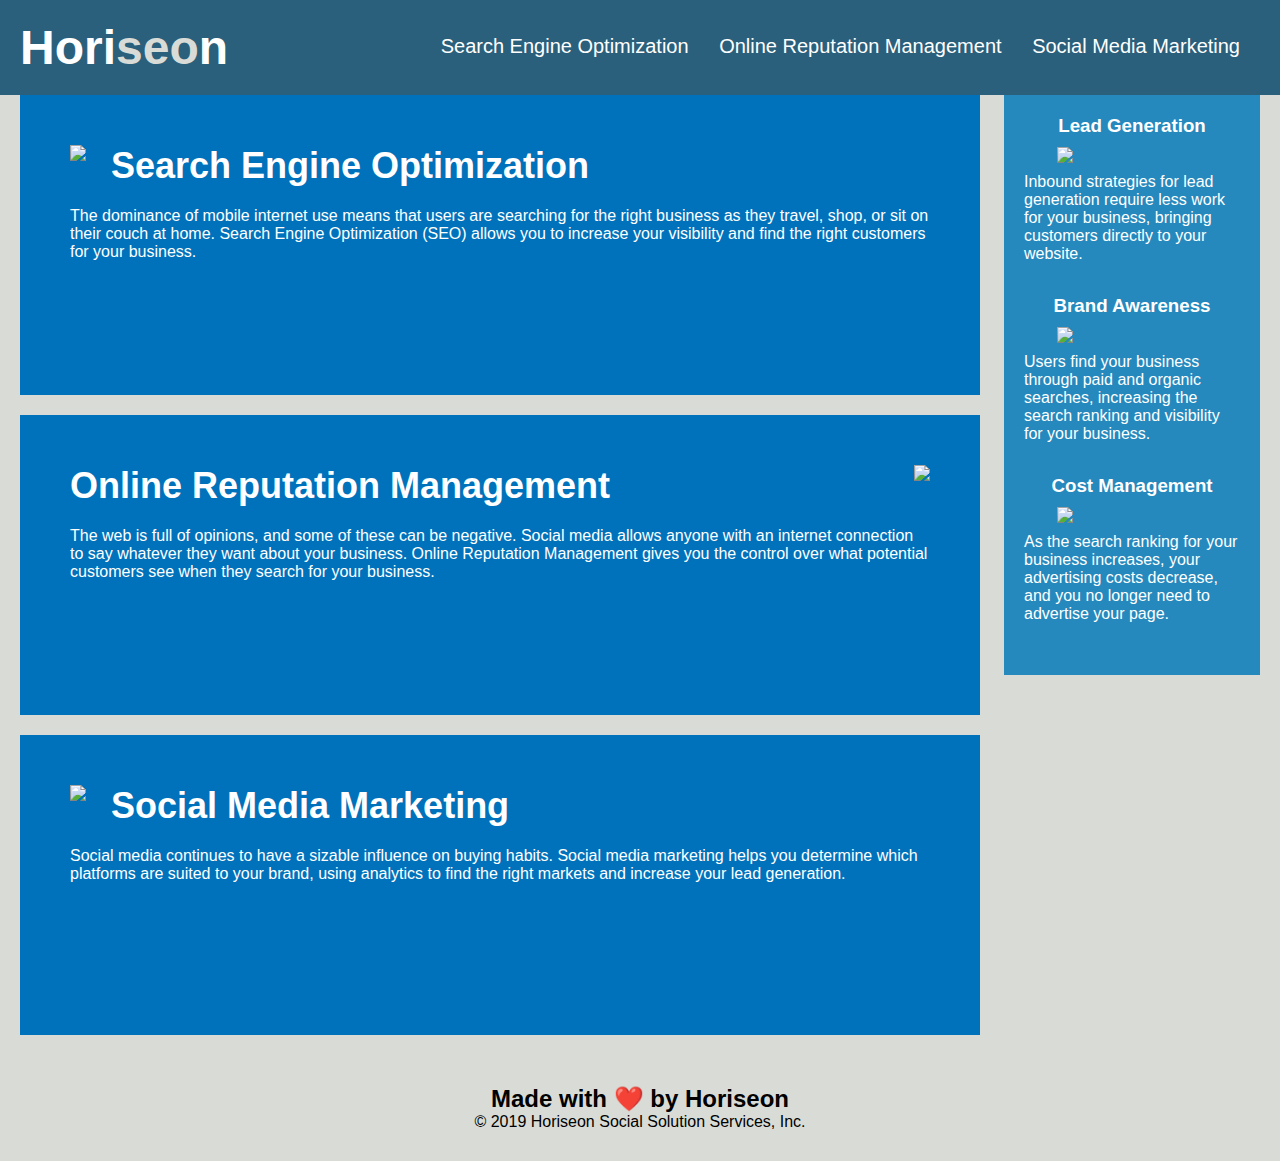
==== Develop/index.html @ 6d61df3b "redo" ====
<!DOCTYPE html>
<html lang="en-us">

<head>
    <meta charset="UTF-8" />
    <link rel="stylesheet" href="./assets/css/style.css">
    <title>website</title>
</head>

<body>
    <div class="header">
        <h1>Hori<span class="seo">seo</span>n</h1>
        <div>
            <ul>
                <li>
                    <a href="#search-engine-optimization">Search Engine Optimization</a>
                </li>
                <li>
                    <a href="#online-reputation-management">Online Reputation Management</a>
                </li>
                <li>
                    <a href="#social-media-marketing">Social Media Marketing</a>
                </li>
            </ul>
        </div>
    </div>
    <div class="hero"></div>
    <div class="content">
        <div id="search-engine-optimization" class="search-engine-optimization">
            <img src="./assets/images/search-engine-optimization.jpg" class="float-left" />
            <h2>Search Engine Optimization</h2>
            <p>
                The dominance of mobile internet use means that users are searching for the right business as they travel, shop, or sit on their couch at home. Search Engine Optimization (SEO) allows you to increase your visibility and find the right customers for your business.
            </p>
        </div>
        <div id="online-reputation-management" class="online-reputation-management">
            <img src="./assets/images/online-reputation-management.jpg" class="float-right" />
            <h2>Online Reputation Management</h2>
            <p>
                The web is full of opinions, and some of these can be negative. Social media allows anyone with an internet connection to say whatever they want about your business. Online Reputation Management gives you the control over what potential customers see when they search for your business.
            </p>
        </div>
        <div id="social-media-marketing" class="social-media-marketing">
            <img src="./assets/images/social-media-marketing.jpg" class="float-left" />
            <h2>Social Media Marketing</h2>
            <p>
                Social media continues to have a sizable influence on buying habits. Social media marketing helps you determine which platforms are suited to your brand, using analytics to find the right markets and increase your lead generation.
            </p>
        </div>
    </div>
    <div class="benefits">
        <div class="benefit-lead">
            <h3>Lead Generation</h3>
            <img src="./assets/images/lead-generation.png" />
            <p>
                Inbound strategies for lead generation require less work for your business, bringing customers directly to your website.
            </p>
        </div>
        <div class="benefit-brand">
            <h3>Brand Awareness</h3>
            <img src="./assets/images/brand-awareness.png" />
            <p>
                Users find your business through paid and organic searches, increasing the search ranking and visibility for your business.
            </p>
        </div>
        <div class="benefit-cost">
            <h3>Cost Management</h3>
            <img src="./assets/images/cost-management.png"></img>
            <p>
                As the search ranking for your business increases, your advertising costs decrease, and you no longer need to advertise your page.
            </p>
        </div>
    </div>
    <div class="footer">
        <h2>Made with ❤️️ by Horiseon</h2>
        <p>
            &copy; 2019 Horiseon Social Solution Services, Inc.
        </p>
    </div>
</body>

</html>
---- Develop/assets/css/style.css ----
* {
    box-sizing: border-box;
    padding: 0;
    margin: 0;
}

body {
    background-color: #d9dcd6;
}

/* Header style start */

.header {
    padding: 20px;
    font-family: 'Trebuchet MS', 'Lucida Sans Unicode', 'Lucida Grande', 'Lucida Sans', Arial, sans-serif;
    background-color: #2a607c;
    color: #ffffff;
}

.header h1 {
    display: inline-block;
    font-size: 48px;
}

.header h1 .seo {
    color: #d9dcd6;
}

.header div {
    padding-top: 15px;
    margin-right: 20px;
    float: right;
    font-family: 'Gill Sans', 'Gill Sans MT', Calibri, 'Trebuchet MS', sans-serif;
    font-size: 20px;
}

.header div ul {
    list-style-type: none;
}

.header div ul li {
    display: inline-block;
    margin-left: 25px;
}

/* Header style end */

a {
    color: #ffffff;
    text-decoration: none;
}

p {
    font-size: 16px;
}

.hero img {
    height: 800px;
    width: 100%;
    margin-bottom: 25px;
    background-size: cover;
    background-position: center;
}

.float-left {
    float: left;
    margin-right: 25px;
}

.float-right {
    float: right;
    margin-left: 25px;
}

.content {
    width: 75%;
    display: inline-block;
    margin-left: 20px;
}

.benefits {
    margin-right: 20px;
    padding: 20px;
    clear: both;
    float: right;
    width: 20%;
    height: 100%;
    font-family: 'Gill Sans', 'Gill Sans MT', Calibri, 'Trebuchet MS', sans-serif;
    background-color: #2589bd;
}

/* Benefit Brand style start */

.benefit-brand {
    margin-bottom: 32px;
    color: #ffffff;
}

.benefit-brand h3 {
    margin-bottom: 10px;
    text-align: center;
}

.benefit-brand img {
    display: block;
    margin: 10px auto;
    max-width: 150px;
}

/* Benefit Brand style end */

/* Benefit Cost style start */

.benefit-cost {
    margin-bottom: 32px;
    color: #ffffff;
}

.benefit-cost h3 {
    margin-bottom: 10px;
    text-align: center;
}

.benefit-cost img {
    display: block;
    margin: 10px auto;
    max-width: 150px;
}

/* Benefit Cost style end */

/* Benefit Lead style start */

.benefit-lead {
    margin-bottom: 32px;
    color: #ffffff;
}

.benefit-lead h3 {
    margin-bottom: 10px;
    text-align: center;
}

.benefit-lead img {
    display: block;
    margin: 10px auto;
    max-width: 150px;
}

/* Benefit lead style end */

/* Search Engine Optimization style start */

.search-engine-optimization {
    margin-bottom: 20px;
    padding: 50px;
    height: 300px;
    font-family: 'Gill Sans', 'Gill Sans MT', Calibri, 'Trebuchet MS', sans-serif;
    background-color: #0072bb;
    color: #ffffff;
}

.search-engine-optimization img {
    max-height: 200px;
}

.search-engine-optimization h2 {
    margin-bottom: 20px;
    font-size: 36px;
}

/* Seach Engine Optimization style end */

/* Online Reputation Management style start */

.online-reputation-management {
    margin-bottom: 20px;
    padding: 50px;
    height: 300px;
    font-family: 'Gill Sans', 'Gill Sans MT', Calibri, 'Trebuchet MS', sans-serif;
    background-color: #0072bb;
    color: #ffffff;
}

.online-reputation-management img {
    max-height: 200px;
}

.online-reputation-management h2 {
    margin-bottom: 20px;
    font-size: 36px;
}

/* Online Reputation Management style end */

/* Social Media Marketing style start */

.social-media-marketing {
    margin-bottom: 20px;
    padding: 50px;
    height: 300px;
    font-family: 'Gill Sans', 'Gill Sans MT', Calibri, 'Trebuchet MS', sans-serif;
    background-color: #0072bb;
    color: #ffffff;
}

.social-media-marketing img {
    max-height: 200px;
}
.social-media-marketing h2 {
    margin-bottom: 20px;
    font-size: 36px;
}

/* Social Media Marketing style end */

/* Footer style start */

.footer {
    padding: 30px;
    clear: both;
    font-family: 'Trebuchet MS', 'Lucida Sans Unicode', 'Lucida Grande', 'Lucida Sans', Arial, sans-serif;
    text-align: center;
}

.footer h4 {
    font-size: 20px;
}

/* Footer style end */
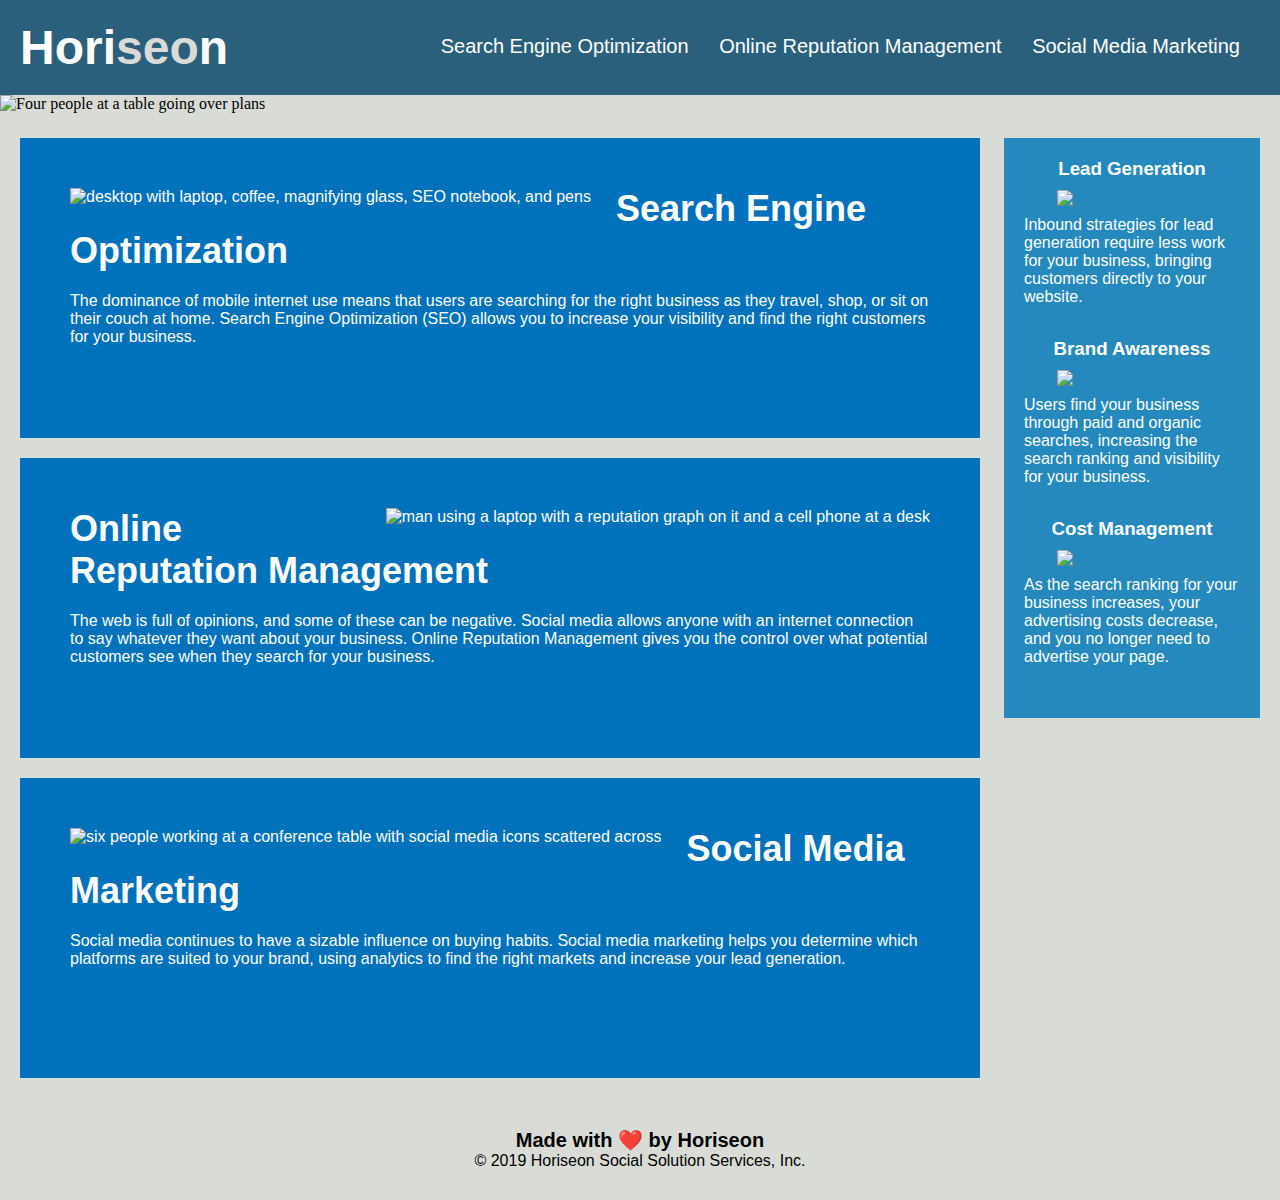
==== commit a94a666f: "fix" ====
--- a/Develop/index.html
+++ b/Develop/index.html
@@ -4,15 +4,18 @@
 <head>
     <meta charset="UTF-8" />
     <link rel="stylesheet" href="./assets/css/style.css">
-    <title>website</title>
+    <title>Horiseon Social Solution Services</title>
 </head>
-
 <body>
     <div class="header">
         <h1>Hori<span class="seo">seo</span>n</h1>
+         <!-- navigation -->
         <div>
+            <!-- unordered list element -->
             <ul>
+                <!-- list item element -->
                 <li>
+                    <!-- Anchor element -->
                     <a href="#search-engine-optimization">Search Engine Optimization</a>
                 </li>
                 <li>
@@ -24,30 +27,37 @@
             </ul>
         </div>
     </div>
-    <div class="hero"></div>
+    <!-- hero -->
+    <div class="hero">
+        <img src="./assets/images/digital-marketing-meeting.jpg" alt="Four people at a table going over plans" />
+    </div>
     <div class="content">
+        <!-- Search Engine Optimization section -->
         <div id="search-engine-optimization" class="search-engine-optimization">
-            <img src="./assets/images/search-engine-optimization.jpg" class="float-left" />
+            <img src="./assets/images/search-engine-optimization.jpg" class="float-left" alt="desktop with laptop, coffee, magnifying glass, SEO notebook, and pens"/>
             <h2>Search Engine Optimization</h2>
             <p>
                 The dominance of mobile internet use means that users are searching for the right business as they travel, shop, or sit on their couch at home. Search Engine Optimization (SEO) allows you to increase your visibility and find the right customers for your business.
             </p>
         </div>
+        <!-- Online Reputation Management section -->
         <div id="online-reputation-management" class="online-reputation-management">
-            <img src="./assets/images/online-reputation-management.jpg" class="float-right" />
+            <img src="./assets/images/online-reputation-management.jpg" class="float-right" alt="man using a laptop with a reputation graph on it and a cell phone at a desk"/>
             <h2>Online Reputation Management</h2>
             <p>
                 The web is full of opinions, and some of these can be negative. Social media allows anyone with an internet connection to say whatever they want about your business. Online Reputation Management gives you the control over what potential customers see when they search for your business.
             </p>
         </div>
+        <!-- Social Media Marketing section -->
         <div id="social-media-marketing" class="social-media-marketing">
-            <img src="./assets/images/social-media-marketing.jpg" class="float-left" />
+            <img src="./assets/images/social-media-marketing.jpg" class="float-left" alt="six people working at a conference table with social media icons scattered across"/>
             <h2>Social Media Marketing</h2>
             <p>
                 Social media continues to have a sizable influence on buying habits. Social media marketing helps you determine which platforms are suited to your brand, using analytics to find the right markets and increase your lead generation.
             </p>
         </div>
     </div>
+    <!-- Lead Generation section -->
     <div class="benefits">
         <div class="benefit-lead">
             <h3>Lead Generation</h3>
@@ -56,6 +66,7 @@
                 Inbound strategies for lead generation require less work for your business, bringing customers directly to your website.
             </p>
         </div>
+        <!-- Brand Awareness section -->
         <div class="benefit-brand">
             <h3>Brand Awareness</h3>
             <img src="./assets/images/brand-awareness.png" />
@@ -63,6 +74,7 @@
                 Users find your business through paid and organic searches, increasing the search ranking and visibility for your business.
             </p>
         </div>
+        <!-- Cost Management section -->
         <div class="benefit-cost">
             <h3>Cost Management</h3>
             <img src="./assets/images/cost-management.png"></img>
@@ -71,12 +83,13 @@
             </p>
         </div>
     </div>
+    <!-- footer -->
     <div class="footer">
-        <h2>Made with ❤️️ by Horiseon</h2>
+        <h4>Made with ❤️️ by Horiseon</h4>
         <p>
             &copy; 2019 Horiseon Social Solution Services, Inc.
         </p>
     </div>
 </body>
 
-</html>
+</html>